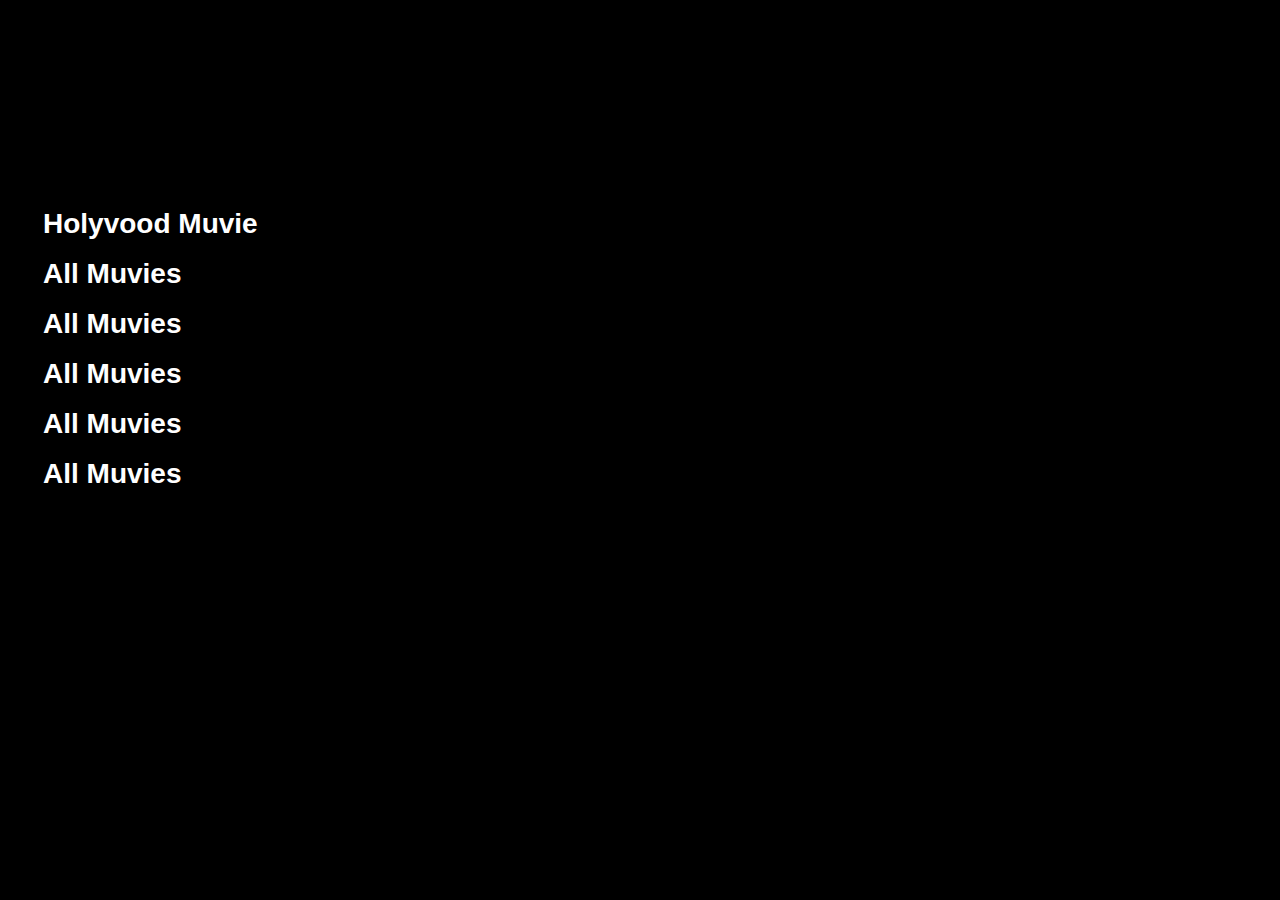
==== movue.html @ b2945d0b "initial commit" ====
<!DOCTYPE html>
<html lang="en">
<head>
    <meta charset="UTF-8">
    <meta name="viewport" content="width=device-width, initial-scale=1.0">
    <title>Document</title>
    <script src="./script/movie.js" defer></script>
    <link rel="stylesheet" href="./style/style.css">
</head>
<body>

    
<div class="wrapper">
    
</div>

<main class="main-cards">
    <section class="cards">
        <h2>Holyvood Muvie</h2>
        <div class="swiper mySwiper">
            <div class="swiper-wrapper">

            </div>
        </div>
        
    </section>
</main>


</body>
</html>
---- style/style.css ----
body{
    background-color: #000;
    font-family: sans-serif;
}
h1 p, ::selection{
    color: #fff;
    background-color: red;
}

.container{
    max-width: 1400px;
    padding: 0 20px;
    margin: 0 auto;
}

nav{
    display: flex;
    align-items: center;
    gap: 30px;
    padding: 30px;
    position: fixed;
    z-index: 100;
    background-color: #0000008f;
    width: 100%;
    left: 0;

}

nav ul {
    display: flex;
    align-content: center;
    flex: 1;
    gap: 24px;

}

nav ul li a{
    text-decoration: none;
    color: #fff;
}
nav ul li a:hover{
    padding: 5px 0;
    border-bottom: 2px solid #fff;
}

input, button, select{
    border: none;
    outline: none;
    border-radius: 50px;
    padding: 8px 10px;
    font-size: 16px;
}


input{
    background-color: #00000000;
    border: 1px solid #fff;
    color: #fff;
    margin: 0 100px;

}
input::placeholder{
    color: #fff;
}

.hewader__nav{
    background-color: #00000057;
}

header{
    position: relative;

}

.hero__wrapper{
    position: relative;
    width: 100%;
}

.buttons{
    position: absolute;
    top: 400px;
    z-index: 10;
    left: 100px;
}

.btn{
    padding: 10px 30px;
    border-radius: 8px;
    margin-left: 30px;
    color: #000;
    font-weight: 700;
    transition: .3s;
}

.btn:hover{
    background-color: orangered;
    color: #fff;
}

.btn:active{
    transform: scale(.9);
}

.swiper {
    width: 100%;
    height: 100%;
}

.swiper-slide {
  text-align: center;
  display: flex;
  justify-content: center;
  align-items: center;
}

.swiper-slide img {
  display: block;
  width: 100%;
  height: 100%;
  object-fit: cover;
}

main{
    position: relative;
    z-index: 10;
}
main h2 {
    position: absolute;
    color: #fff;
    margin-top: -50px;
    font-size: 1.75rem;
    margin-left: 15px;
}



.cards{
    display: flex;
    width: 100%;
    margin-top: -200px;
    overflow-x: auto;
}
.cards::-webkit-scrollbar{
    -webkit-appearance: none;
}

.cards img{
    width: 200px;
    height: 300px;
}
.cards .swiper-slide{
    width: 230px;
    object-fit: 100%;
}

.cards h3{
    position: absolute;
    color: #fff;
    bottom: 15px;
    padding: 0 20px;
}
/*  */

.cards2{
    display: flex;
    width: 100%;
    margin-top: 50px;
    overflow-x: auto;
}
.cards2::-webkit-scrollbar{
    -webkit-appearance: none;
}

.cards2 img{
    width: 400px;
    height: 300px;
    object-fit: contain;
}
.cards2 .swiper-slide{
    width: 420px;
    object-fit: 100%;
}

.wrapper{
    padding: 40px;
    margin-bottom: 100px;
}

.wrapper img{
    width: 35%;
}

.wrapper .div1{
    display: flex;
    gap: 100px;
    color: #fff;
}
.div2{
    padding: 20px;
    width: 50%;
}


.b-name{
    position: absolute;
    z-index: 5;
    color: #fff;
    top: 250px;
    font-family: "Inspiration", sans-serif;
    font-size: 150px;
    font-weight: 400;
    line-height: 77px;
    left: 50px;
}


.main-cards{
    padding: 20px;
    overflow-x: auto;
    max-width: 1400px;
}

.main-cards::-webkit-scrollbar{
    -webkit-appearance: none;
}

.main-cards .cards{
    margin-top: 50px;
    gap: 20px;
}
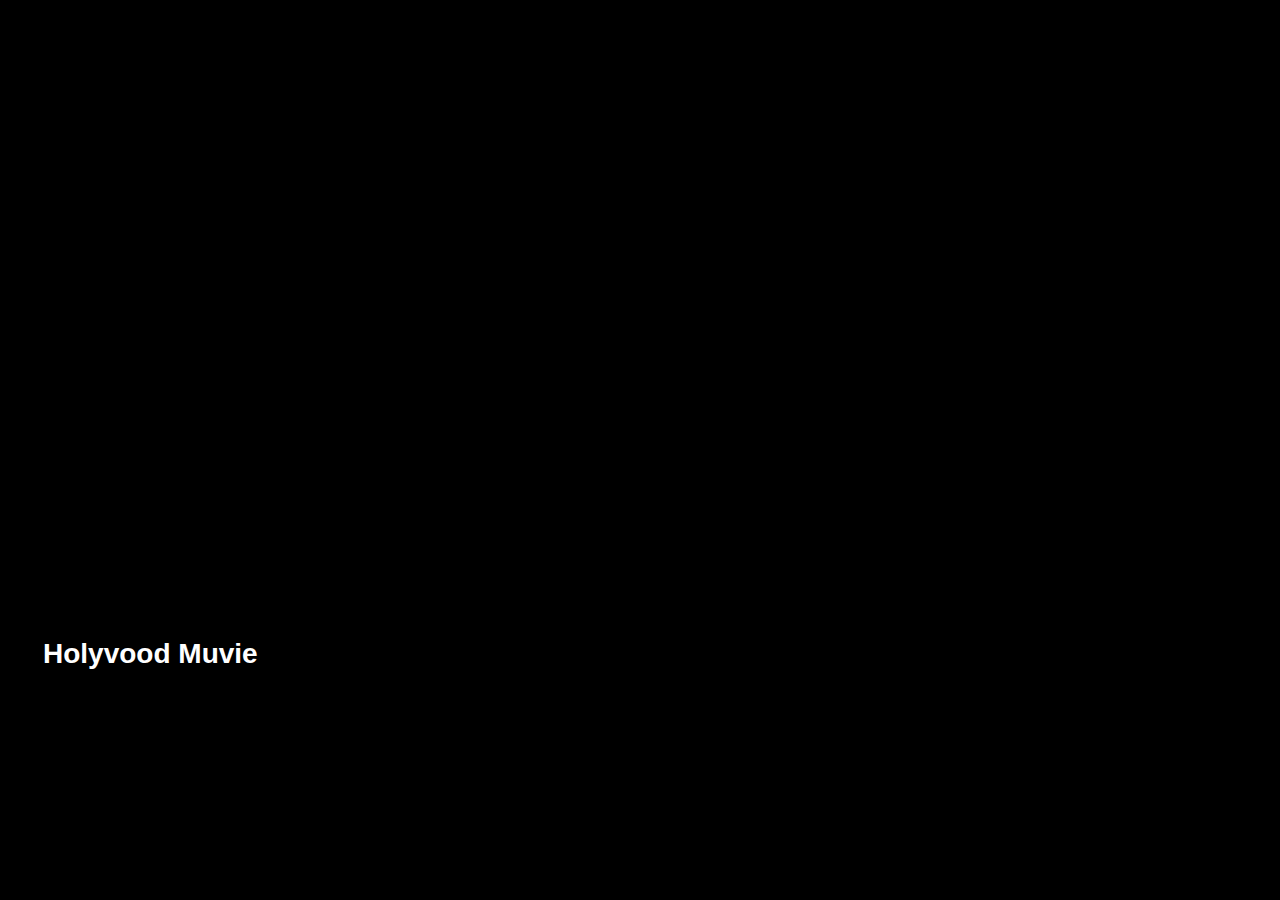
==== commit 6e2c9abf: "redesigned" ====
--- a/movue.html
+++ b/movue.html
@@ -3,6 +3,7 @@
 <head>
     <meta charset="UTF-8">
     <meta name="viewport" content="width=device-width, initial-scale=1.0">
+    <link rel="stylesheet" href="https://cdn.jsdelivr.net/npm/bootstrap-icons@1.11.1/font/bootstrap-icons.css">
     <title>Document</title>
     <script src="./script/movie.js" defer></script>
     <link rel="stylesheet" href="./style/style.css">
--- a/style/style.css
+++ b/style/style.css
@@ -23,7 +23,6 @@
     background-color: #0000008f;
     width: 100%;
     left: 0;
-
 }
 
 nav ul {
@@ -75,6 +74,7 @@
 .hero__wrapper{
     position: relative;
     width: 100%;
+    height: 850px;
 }
 
 .buttons{
@@ -124,6 +124,8 @@
 main{
     position: relative;
     z-index: 10;
+    padding: 20px;
+
 }
 main h2 {
     position: absolute;
@@ -133,13 +135,12 @@
     margin-left: 15px;
 }
 
-
-
 .cards{
     display: flex;
     width: 100%;
     margin-top: -200px;
     overflow-x: auto;
+    gap: 20px;
 }
 .cards::-webkit-scrollbar{
     -webkit-appearance: none;
@@ -159,14 +160,24 @@
     color: #fff;
     bottom: 15px;
     padding: 0 20px;
+    display: none;
 }
 /*  */
 
+.cards2 h3{
+    position: absolute;
+    color: #fff;
+    bottom: 50px;
+    /* padding: 0 20px; */
+    z-index: 100;
+    max-width: 250px;
+}
 .cards2{
     display: flex;
     width: 100%;
-    margin-top: 50px;
     overflow-x: auto;
+    position: relative;
+    gap: 20px;
 }
 .cards2::-webkit-scrollbar{
     -webkit-appearance: none;
@@ -184,23 +195,23 @@
 
 .wrapper{
     padding: 40px;
-    margin-bottom: 100px;
+    height: 500px;
+    margin-bottom: 30px;
 }
 
 .wrapper img{
-    width: 35%;
+    width: 50%;
 }
 
 .wrapper .div1{
     display: flex;
-    gap: 100px;
+    gap: 10px;
     color: #fff;
 }
 .div2{
-    padding: 20px;
+    padding: 50px;
     width: 50%;
 }
-
 
 .b-name{
     position: absolute;
@@ -213,19 +224,178 @@
     line-height: 77px;
     left: 50px;
 }
-
-
-.main-cards{
-    padding: 20px;
-    overflow-x: auto;
-    max-width: 1400px;
-}
-
-.main-cards::-webkit-scrollbar{
-    -webkit-appearance: none;
-}
-
 .main-cards .cards{
     margin-top: 50px;
-    gap: 20px;
+}
+
+footer{
+    padding: 50px 30px;
+    border-top: 3px solid grey;
+    display: flex;
+    color: #fff;
+    justify-content: space-between;
+    font-size: 20px;
+    line-height: 26px;
+}
+
+footer ul:first-child :last-child{
+    max-width: 370px;
+    margin-top: 30px;
+
+}
+
+footer ul:last-child{
+    max-width: 380px;
+}
+
+footer ul li a{
+    text-decoration: none;
+    color: #fff;
+    line-height: 46px;
+    transition: all .3s ease;
+}
+
+footer ul li a:hover{
+    border-bottom: 3px solid #fff;
+    padding-bottom: 5px;
+}
+
+@media only screen and (max-width: 1220px){
+    nav{
+        gap: 20px;
+        padding: 20px;
+    }
+    nav ul{
+        gap: 16px;
+    }
+    #select{
+        margin-right: -100px;
+    }
+    .b-name{
+        font-size: 3.75rem;
+        top: 150px;
+    }
+    .buttons{
+        top: 240px;
+        left: 50px;
+    }
+}
+
+@media only screen and (max-width: 1140px){
+    nav{
+        display: flex;
+        justify-content: space-between;
+    }
+    nav ul {
+        display: none;
+    }
+    .hero__wrapper{
+        height: 600px;
+    }
+    .buttons{
+        top: 240px;
+        left: 50px;
+    }
+    .cards{
+        margin-left: -15px;
+    }
+    footer ul:last-child{
+        display: none;
+    }
+    .div1{
+        display: flex;
+        flex-direction: column;
+        justify-content: center;
+        align-items: center;
+    }
+    .div2{
+        width: 100%;
+    }
+    .wrapper img{
+        width: 100%;
+    }
+    .wrapper{
+        margin-bottom: 500px;
+    }
+}
+@media only screen and (max-width: 800px){
+    main{
+        margin-top: -240px;
+    }
+}
+
+@media only screen and (max-width: 600px){
+    nav{
+        padding: 5px;
+    }
+    input{
+        display: none;
+    }
+    #select{
+        display: none;
+    }
+    .b-name{
+        font-size: 2.75rem;
+        top: 100px;
+    }
+    .buttons{
+        top: 180px;
+        left: 50px;
+    }
+    .btn{
+        padding: 10px 15px;
+        font-size: 12px;
+    }
+    main{
+        margin-top: -170px;
+    }
+    .cards{
+        margin-left: 0;
+    }
+    .cards img{
+        width: 150px;
+        height: 200px;
+    }
+    .cards .swiper-slide{
+        width: 160px;
+    }
+    .cards2 .swiper-slide{
+        width: 300px;
+
+    }
+    .cards2 img{
+        width: 300px;
+        height: 200px;
+    }
+    footer{
+        display: flex;
+        flex-direction: column;
+        align-items: center;
+        text-align: center;
+    }
+    footer ul{
+        padding: 20px 0;
+    }
+    footer ul:nth-child(2){
+       display: none;
+    }
+    .div1{
+        margin-bottom: 150px;
+    }
+}
+
+@media only screen and (max-width: 440px){
+    .mh2{
+        font-size: 16px;
+    }
+    .b-name{
+        font-size: 2rem;
+        top: 80px;
+    }
+    .buttons{
+        display: none;
+    }
+    main{
+        margin-top: -250px;
+    }
 }